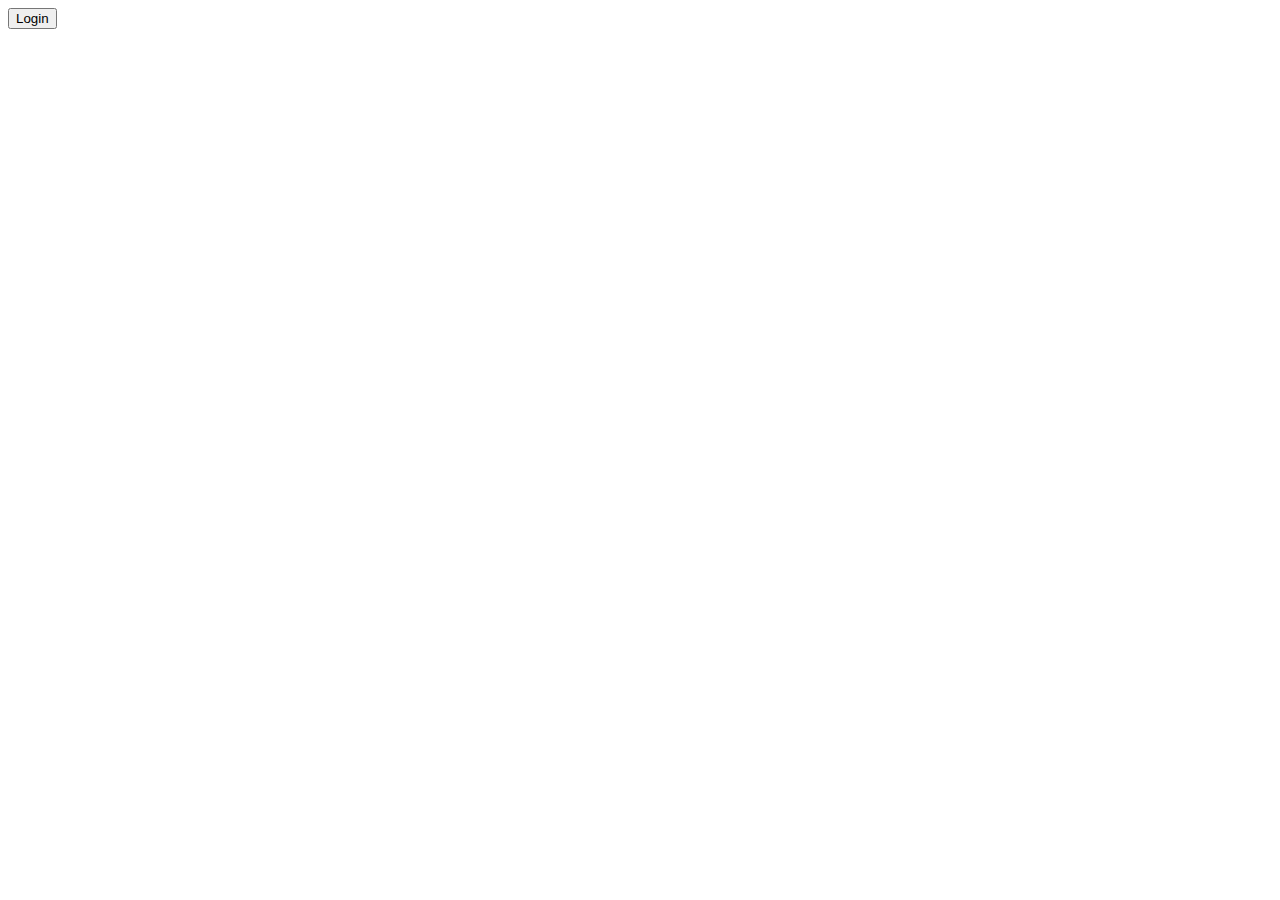
==== web/index.html @ 04cd8d15 "inClass1" ====
<!DOCTYPE html>
<!--
To change this license header, choose License Headers in Project Properties.
To change this template file, choose Tools | Templates
and open the template in the editor.
-->
<html>
    <head>
        <title>TODO supply a title</title>
        <meta charset="UTF-8">
        <meta name="viewport" content="width=device-width, initial-scale=1.0">
    </head>
    <body>
         <form action="login.jsp" method="post">
        <input type="submit" value="Login">        
    </form>

    </body>
</html>
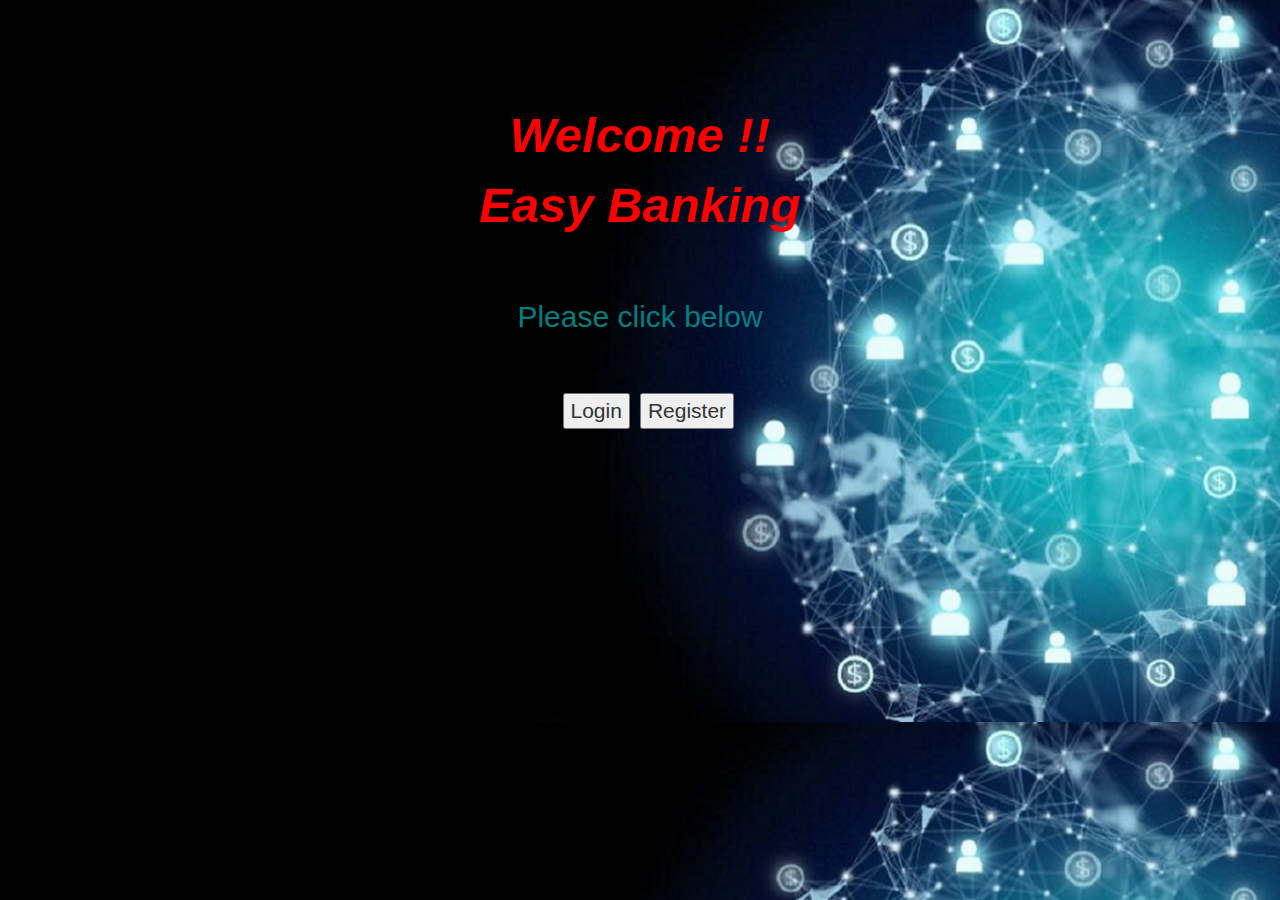
==== commit 23e22146: "FinalLab1" ====
--- a/web/index.html
+++ b/web/index.html
@@ -9,11 +9,41 @@
         <title>TODO supply a title</title>
         <meta charset="UTF-8">
         <meta name="viewport" content="width=device-width, initial-scale=1.0">
+        <link rel="stylesheet" href="https://maxcdn.bootstrapcdn.com/bootstrap/3.3.7/css/bootstrap.min.css">
+  <script src="https://ajax.googleapis.com/ajax/libs/jquery/3.3.1/jquery.min.js"></script>
+  <script src="https://maxcdn.bootstrapcdn.com/bootstrap/3.3.7/js/bootstrap.min.js"></script>
+  <link rel="stylesheet" href="styles/main.css" type="text/css"/>
+  
     </head>
-    <body>
-         <form action="login.jsp" method="post">
-        <input type="submit" value="Login">        
-    </form>
+    <body  style=" background-image: url(images/open2_1.jpg)">
+    <!--<body style="background-color: scrollbar">-->
 
+    <div class="container text-center" > 
+        <br><br><br><br><br>
+        <div class="title">
+            <b>Welcome !!</b>
+        </div>
+        <div class="title">
+            <b>Easy Banking</b>
+        </div>
+        <br><br>
+        <div style="text-align: center"><h2>Please click below</h2></div>
+        <br><br>
+        <div class= "row">
+            <div class="col-md-5"></div>
+            <div class="col-md-4">
+                
+                <form action="login.html" method="post">  
+                    <table>
+                        <tr>
+                            <td><input type="submit" name="login"  value="Login"> </td>
+                            <td><input type="submit" name ="register" value="Register" formaction="register.html"></td>
+                        </tr>
+                    </table>
+                </form>    
+            </div>
+        </div>
+    </div>
+    
     </body>
 </html>
--- a/web/styles/main.css
+++ b/web/styles/main.css
@@ -0,0 +1,86 @@
+/*
+To change this license header, choose License Headers in Project Properties.
+To change this template file, choose Tools | Templates
+and open the template in the editor.
+*/
+/* 
+    Created on : Feb 20, 2020, 11:13:44 AM
+    Author     : 0809379
+*/
+
+body { 
+    font-family: Arial, Helvetica, sans-serif;
+    background-size: cover;
+    position : relative;
+}
+h1{
+    color:red;
+}
+h2 {     
+    
+    color: teal;
+    margin-bottom: .5em;    
+}
+label {
+    float: left;
+    width: 7em;
+    margin-bottom: 0.5em;
+    font-weight: bold;
+}
+span {
+    margin-left: 0.5em;    
+    margin-bottom: 0.5em;    
+}
+br {
+    clear: both;
+}
+
+/* The styles for the classes */
+.pad_top {
+    
+    color: black;
+}
+.margin_left {
+    margin-left: 0.5em;
+}
+/* The styles for the tables */
+/*table {
+    border: 1px solid black;
+    border-collapse: collapse;
+    width: 50em;
+}*/
+th, td {
+    
+    text-align: left;
+    padding: 5px;
+    font-size: 150%;
+    
+}
+.reg_tb{
+    text-align: left;
+    padding: 5px;
+    font-size: 100%;
+}
+.right {
+    text-align: right;
+}
+
+
+.tb_data{
+    color:red;
+}
+
+.formate_log{
+  text-align: center;
+  color: white;
+  width: 500em;
+      
+}
+
+.title{
+    text-align: center;
+  color: red;
+  font-style: italic;
+  font-size: 350%;
+  
+}